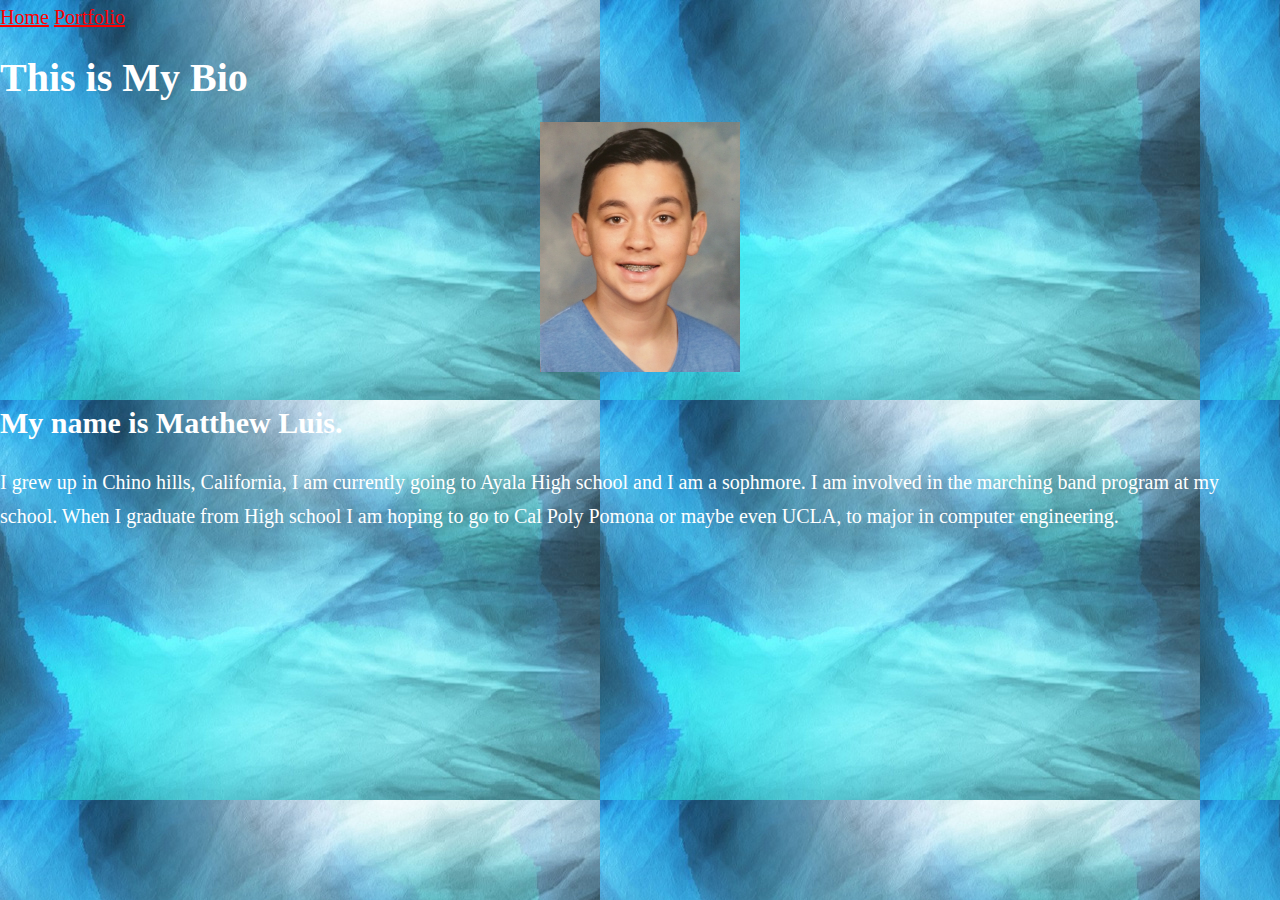
==== index.html @ 5991a0bd "Initial commit" ====
<!doctype html>
<html lang="en">

<head>
	<meta charset="utf-8">
	<link href="stuff.css" rel="stylesheet" type="text/css">
	<title>Matthew's CSP Website - Home</title>
</head>
<body>
	<a href="index.html">Home</a>
	<a href="Portfolio/portfolio.html">Portfolio</a>
	<h1>This is My Bio</h1>
	<center><img src="Images/MyPicture.JPG" height="250"></center>
</body>
<body>
	<h2> My name is Matthew Luis.</h2>
</body>
<body>
	<p> I grew up in Chino hills, California, I am currently going to Ayala High school and I am a sophmore. I am involved in the marching band program at my school.
	When I graduate from High school I am hoping to go to Cal Poly Pomona or maybe even UCLA, to major in computer engineering. 
	</p>
</body>
</html>
---- stuff.css ----
body {
	background-image: url("Images/Background1.jpg");
	font-family: Algerian;
	color: white;
	font-size: 20px;
	line-height: 1.7em;
	margin: 0;
	padding: 0;
}
a:hover{
	color: purple;
}
a{
	color: red;
}

h2{
	font-size:7;
}
h3{
	font-size:3;
	font-family: Arial;
}

h4{
	font-size:6;
	color: red;
}
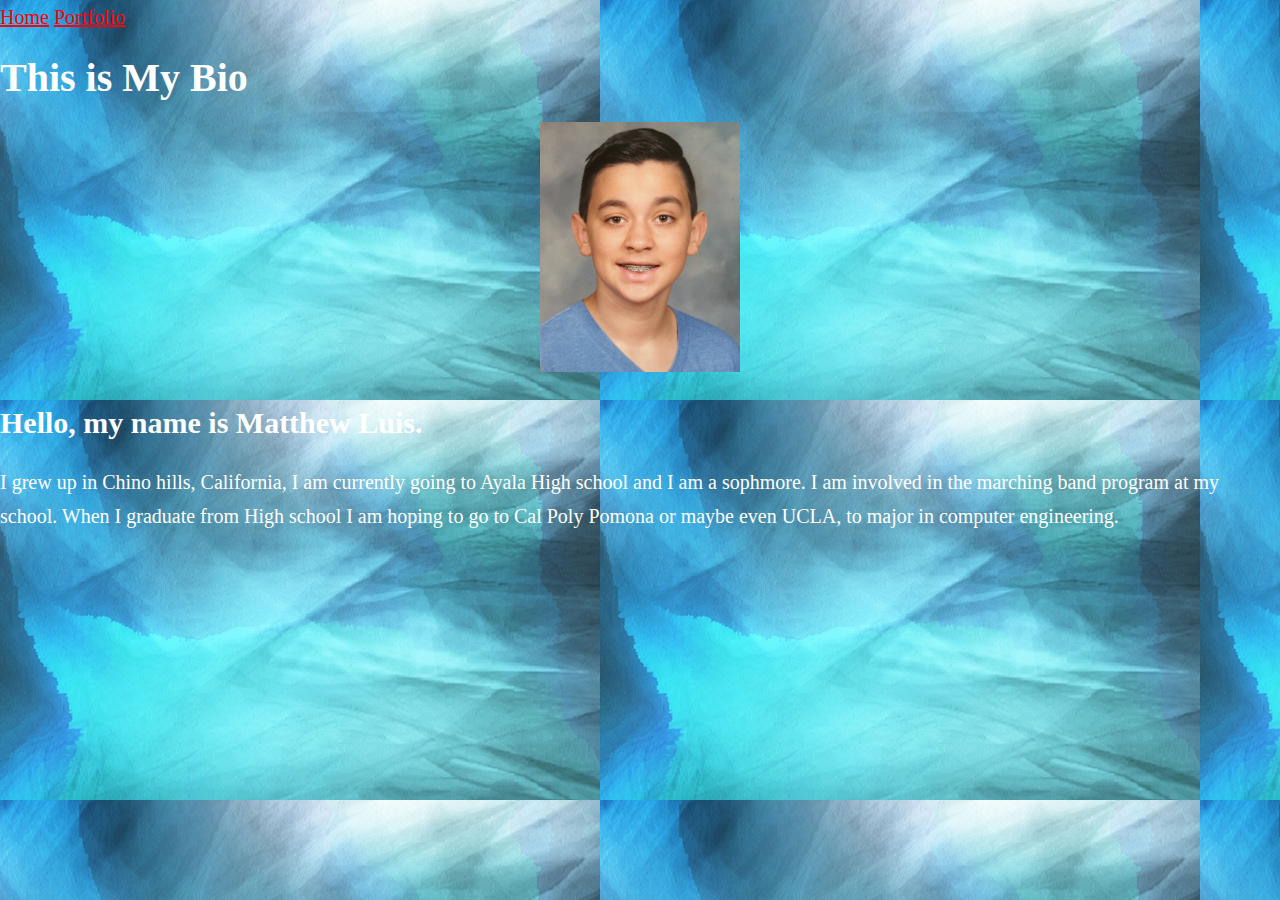
==== commit 5f91d137: "Inital commit" ====
--- a/index.html
+++ b/index.html
@@ -9,11 +9,11 @@
 <body>
 	<a href="index.html">Home</a>
 	<a href="Portfolio/portfolio.html">Portfolio</a>
-	<h1>This is My Bio</h1>
+		<h1>This is My Bio</h1>
 	<center><img src="Images/MyPicture.JPG" height="250"></center>
 </body>
 <body>
-	<h2> My name is Matthew Luis.</h2>
+	<h2> Hello, my name is Matthew Luis.</h2>
 </body>
 <body>
 	<p> I grew up in Chino hills, California, I am currently going to Ayala High school and I am a sophmore. I am involved in the marching band program at my school.
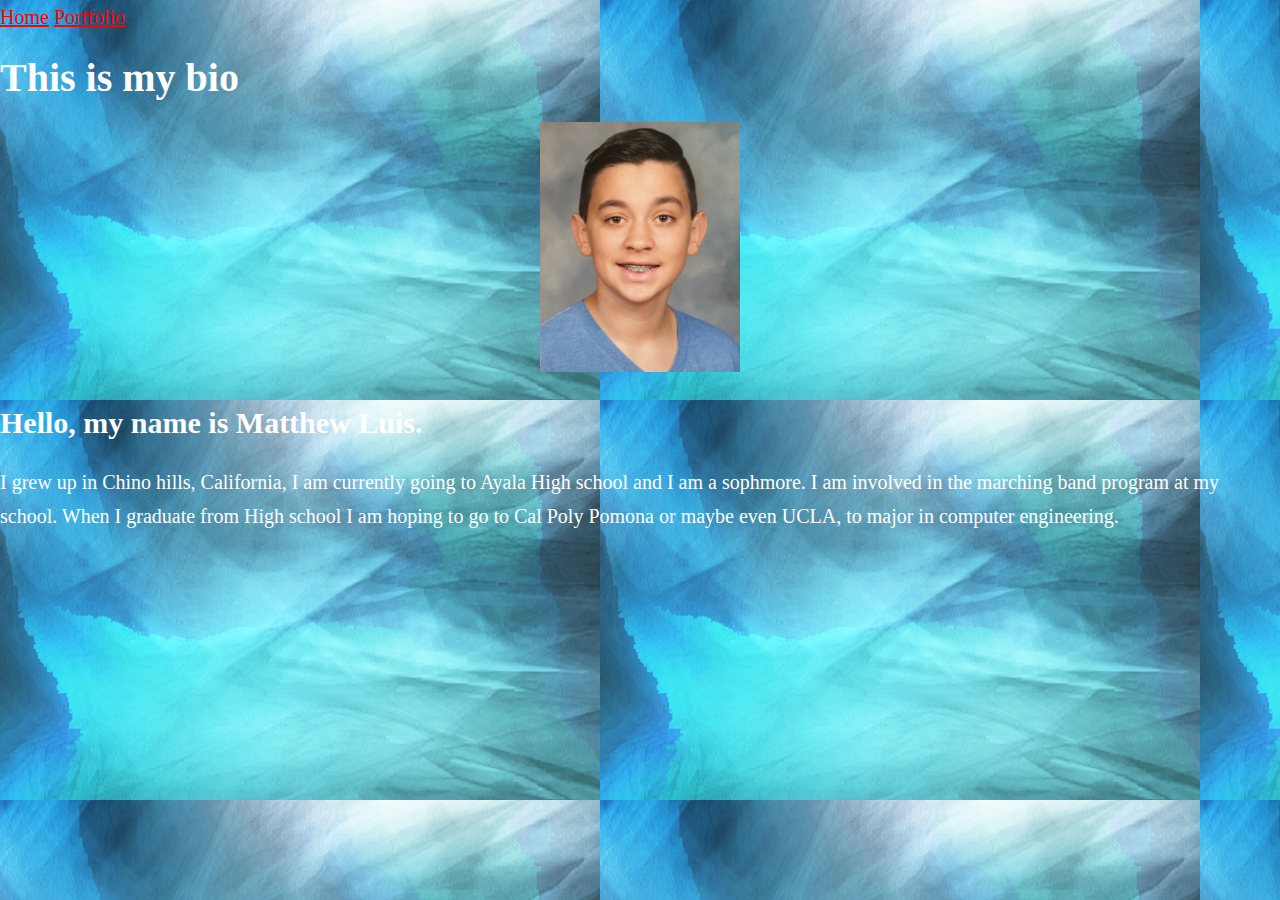
==== commit a50329dc: "hi" ====
--- a/index.html
+++ b/index.html
@@ -9,7 +9,7 @@
 <body>
 	<a href="index.html">Home</a>
 	<a href="Portfolio/portfolio.html">Portfolio</a>
-		<h1>This is My Bio</h1>
+		<h1>This is my bio </h1>
 	<center><img src="Images/MyPicture.JPG" height="250"></center>
 </body>
 <body>
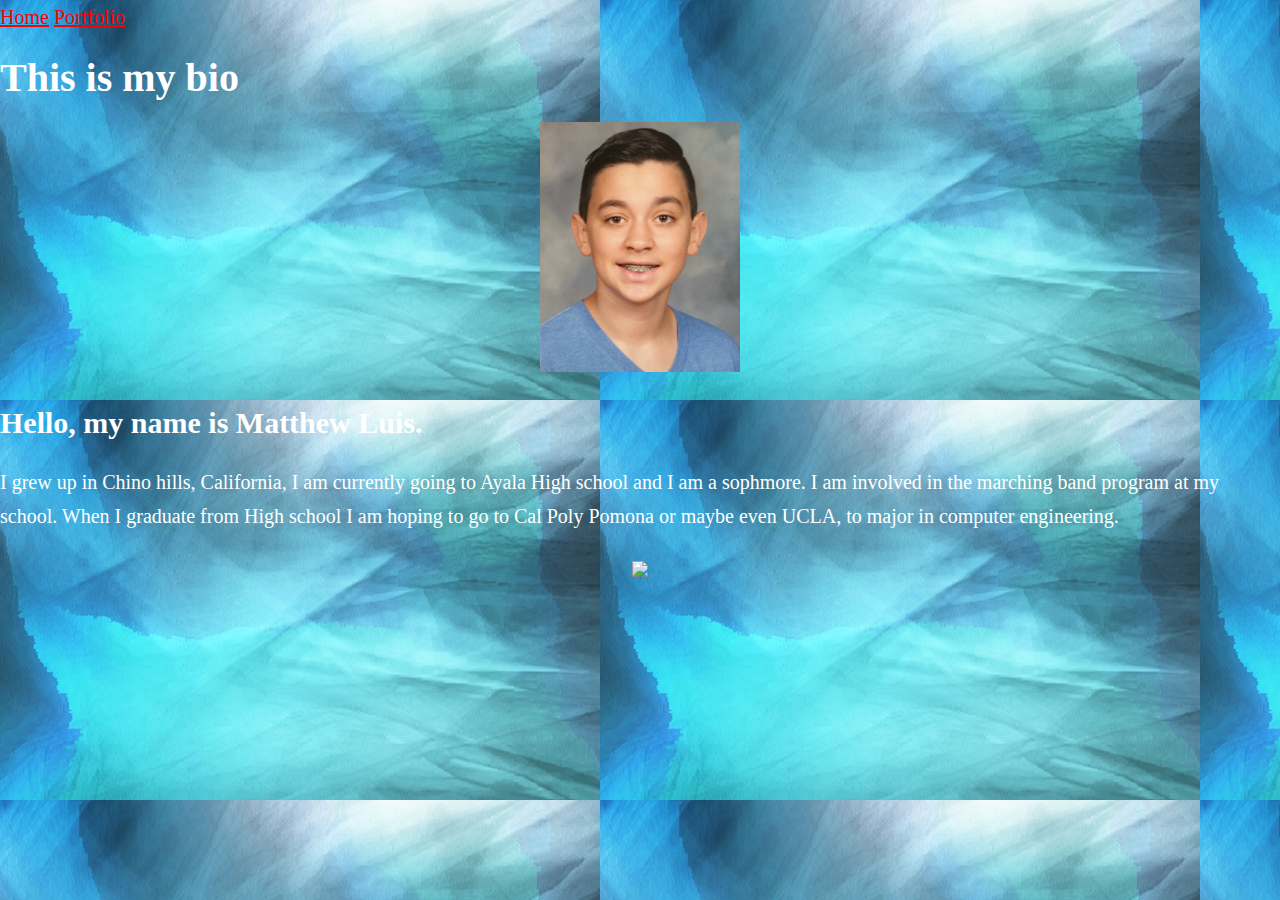
==== commit 187c81c4: "pic" ====
--- a/index.html
+++ b/index.html
@@ -19,5 +19,7 @@
 	<p> I grew up in Chino hills, California, I am currently going to Ayala High school and I am a sophmore. I am involved in the marching band program at my school.
 	When I graduate from High school I am hoping to go to Cal Poly Pomona or maybe even UCLA, to major in computer engineering. 
 	</p>
+	
+	<center><img src="Images/MyPic.PNG" height="250"></center>
 </body>
 </html>
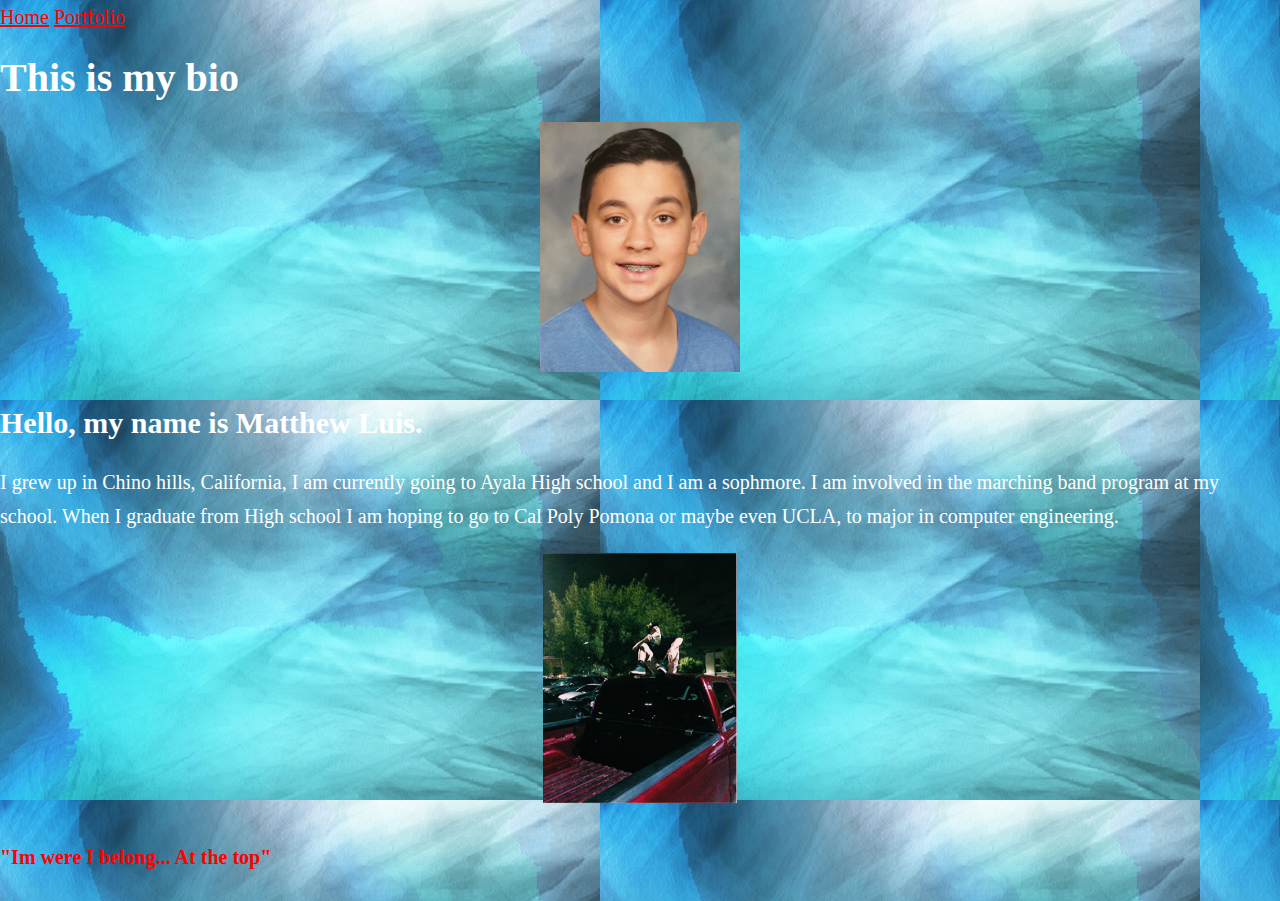
==== commit 9878a82d: "hi2" ====
--- a/index.html
+++ b/index.html
@@ -20,6 +20,7 @@
 	When I graduate from High school I am hoping to go to Cal Poly Pomona or maybe even UCLA, to major in computer engineering. 
 	</p>
 	
-	<center><img src="Images/MyPic.PNG" height="250"></center>
+	<center><img src="Images/Capture.PNG" height="250"></center>
+	<h4>"Im were I belong... At the top"</h4>
 </body>
 </html>
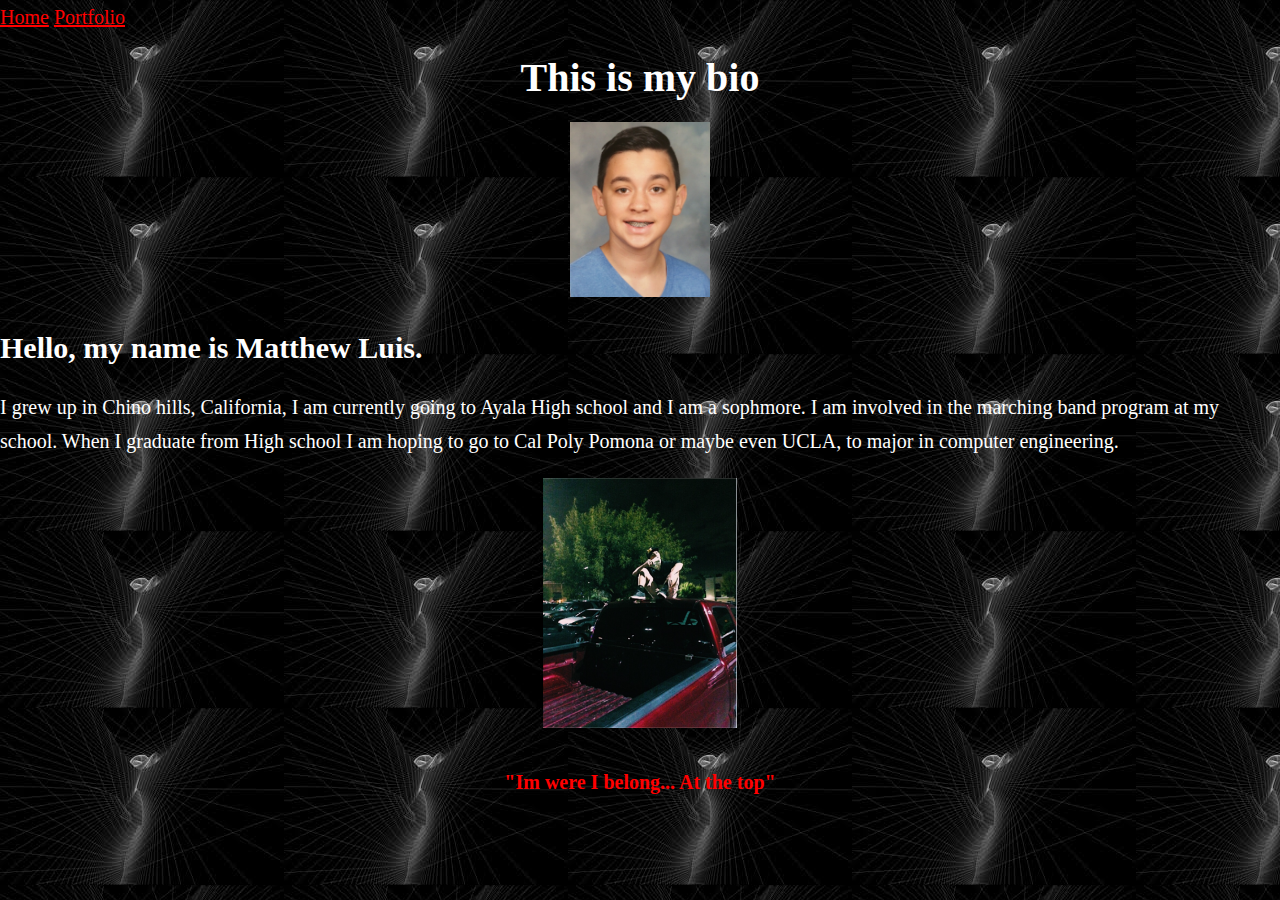
==== commit b9e189f0: "ye" ====
--- a/index.html
+++ b/index.html
@@ -9,8 +9,8 @@
 <body>
 	<a href="index.html">Home</a>
 	<a href="Portfolio/portfolio.html">Portfolio</a>
-		<h1>This is my bio </h1>
-	<center><img src="Images/MyPicture.JPG" height="250"></center>
+		<center><h1>This is my bio </h1></center>
+	<center><img src="Images/MyPicture.JPG" height="175"></center>
 </body>
 <body>
 	<h2> Hello, my name is Matthew Luis.</h2>
@@ -21,6 +21,6 @@
 	</p>
 	
 	<center><img src="Images/Capture.PNG" height="250"></center>
-	<h4>"Im were I belong... At the top"</h4>
+	<center><h4>"Im were I belong... At the top"</h4></center>
 </body>
 </html>
--- a/stuff.css
+++ b/stuff.css
@@ -1,5 +1,5 @@
 body {
-	background-image: url("Images/Background1.jpg");
+	background-image: url("Images/images.jpg");
 	font-family: Algerian;
 	color: white;
 	font-size: 20px;
